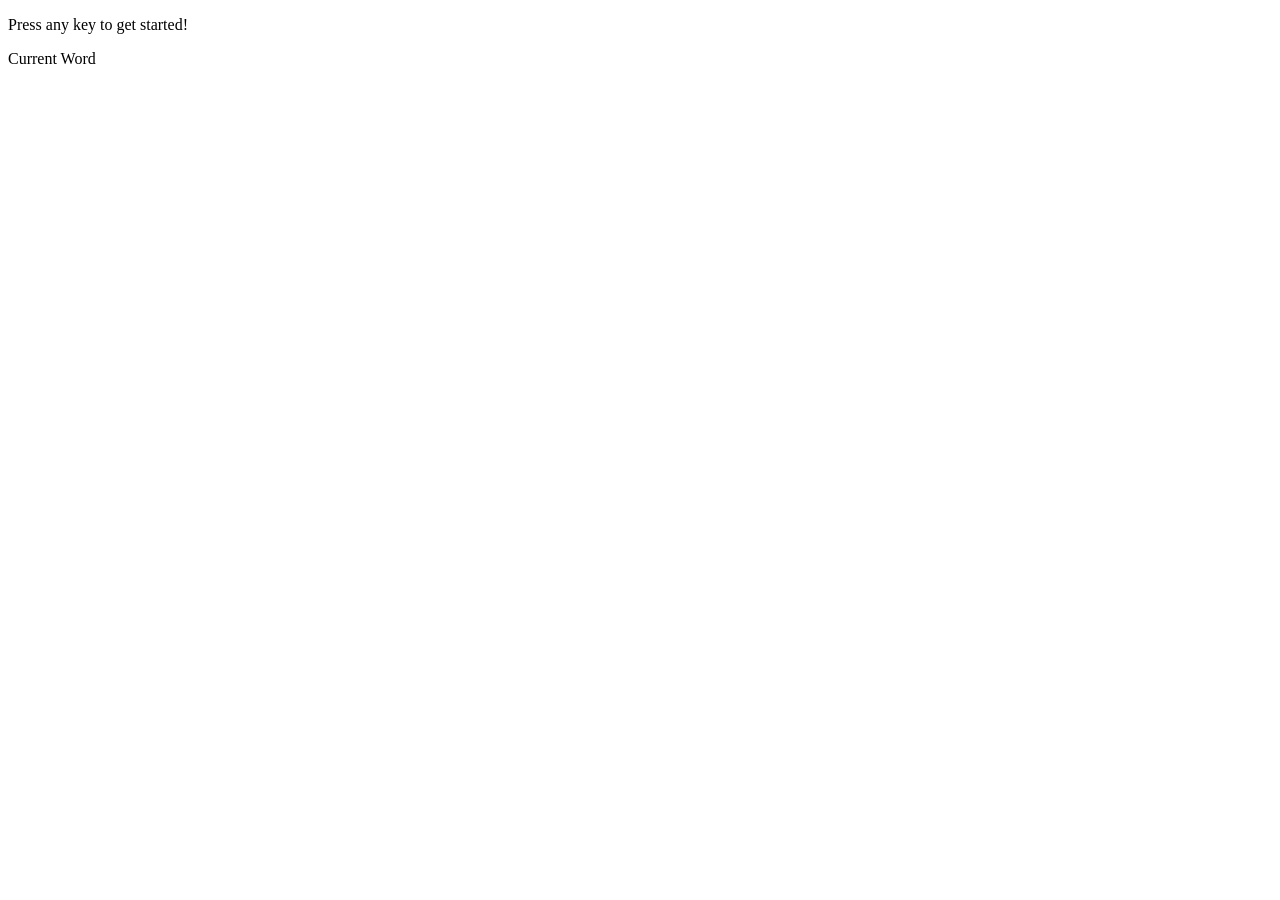
==== index2.html @ 76cf3df6 "Pseudocode scratchwork in index2" ====
<!DOCTYPE html>
<html lang="en-us">
  <head>
    <meta charset="UTF-8">
    <title>Rock Paper Scissors Part 8</title>
  </head>
  <body>

    <div id="header">
      <p>Press any key to get started!</p>
      <p>Current Word</p>
    </div>

    <div id="underscore_display">
    </div>

    <script type="text/javascript">

      var computerChoices = ["r", "p", "s"];
      var wins = 0;
      var attempts: 12;


// Player one available words
var words = ['cat', 'tree', 'swing', 'around', 'scientist'];

// Random word generator
function playerOneWord () {
     var rand = words[Math.floor(Math.random() * words.length)];
    return rand;
}

// display on the page underscores, according to playerOneWord
function underScore ( answerWord ) {
        var result = ""; // This is the variable we want to use
        // Write a loop here to concatanate a '_' to result for
    // every letter in answerWord.
    for (var i=0; i<answerWord.length;i++){
        result = result.concat("_");
    }
    return result;
}


//underScore("george"); yields ______

      document.onkeyup = function(event) {

        var playerTwoGuess = event.key;
        var playerOneGuess = playerOneWord ();
        var playerOneGuessDisplay = underScore(playerOneGuess);

        // Reworked our code from last step to use "else if" instead of lots of if statements.
        if ((userGuess === "r") || (userGuess === "p") || (userGuess === "s")) {

          if ((userGuess === "r") && (computerGuess === "s")) {
            wins++;
          }
          else if ((userGuess === "r") && (computerGuess === "p")) {
            losses++;
          }
          else if ((userGuess === "s") && (computerGuess === "r")) {
            losses++;
          }
          else if ((userGuess === "s") && (computerGuess === "p")) {
            wins++;
          }
          else if ((userGuess === "p") && (computerGuess === "r")) {
            wins++;
          }
          else if ((userGuess === "p") && (computerGuess === "s")) {
            losses++;
          }
          else if (userGuess === computerGuess) {
            ties++;
          }
var html = "<p>Current Wins</p>" +
          + wins
"<p>Number of attempts remaining:</p>" +
          + attempts + "<p>Letters Already Guessed: </p>" + playerTwoGuess
          "<p>losses: " + losses + "</p>" +
          "<p>ties: " + ties + "</p>";

          document.querySelector("#game").innerHTML = html;
          
        }
      };

    </script>

  </body>
</html>
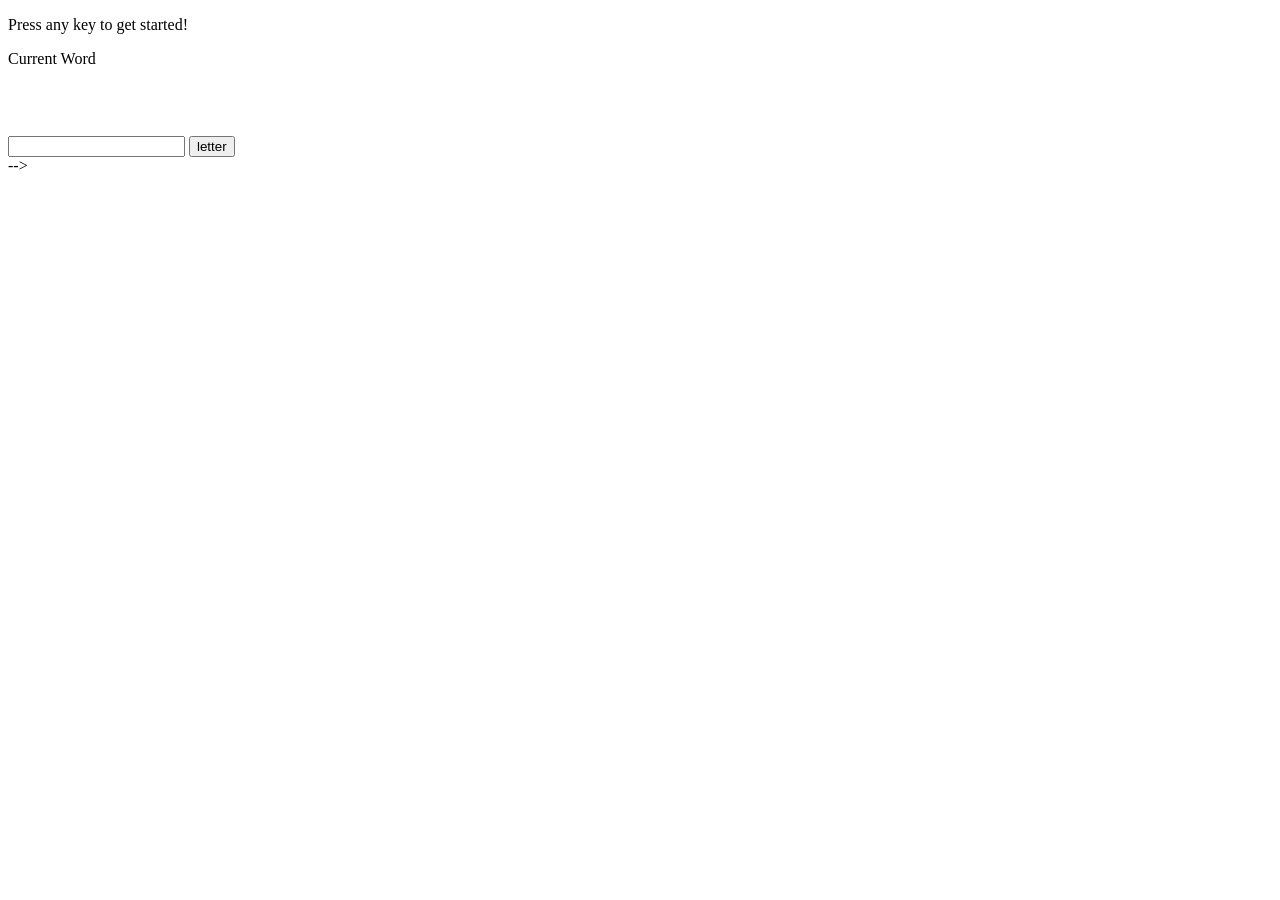
==== commit 76758c78: "More pseudocode 033117" ====
--- a/index2.html
+++ b/index2.html
@@ -1,4 +1,4 @@
-<!DOCTYPE html>
+<!-- <!DOCTYPE html>
 <html lang="en-us">
   <head>
     <meta charset="UTF-8">
@@ -6,49 +6,21 @@
   </head>
   <body>
 
-    <div id="header">
-      <p>Press any key to get started!</p>
-      <p>Current Word</p>
-    </div>
-
-    <div id="underscore_display">
+    <div id="game">
+      <p>Press r, p or s to start playing!</p>
     </div>
 
     <script type="text/javascript">
 
       var computerChoices = ["r", "p", "s"];
       var wins = 0;
-      var attempts: 12;
-
-
-// Player one available words
-var words = ['cat', 'tree', 'swing', 'around', 'scientist'];
-
-// Random word generator
-function playerOneWord () {
-     var rand = words[Math.floor(Math.random() * words.length)];
-    return rand;
-}
-
-// display on the page underscores, according to playerOneWord
-function underScore ( answerWord ) {
-        var result = ""; // This is the variable we want to use
-        // Write a loop here to concatanate a '_' to result for
-    // every letter in answerWord.
-    for (var i=0; i<answerWord.length;i++){
-        result = result.concat("_");
-    }
-    return result;
-}
-
-
-//underScore("george"); yields ______
+      var losses = 0;
+      var ties = 0;
 
       document.onkeyup = function(event) {
 
-        var playerTwoGuess = event.key;
-        var playerOneGuess = playerOneWord ();
-        var playerOneGuessDisplay = underScore(playerOneGuess);
+        var userGuess = event.key;
+        var computerGuess = computerChoices[Math.floor(Math.random() * computerChoices.length)];
 
         // Reworked our code from last step to use "else if" instead of lots of if statements.
         if ((userGuess === "r") || (userGuess === "p") || (userGuess === "s")) {
@@ -74,19 +46,85 @@
           else if (userGuess === computerGuess) {
             ties++;
           }
-var html = "<p>Current Wins</p>" +
-          + wins
-"<p>Number of attempts remaining:</p>" +
-          + attempts + "<p>Letters Already Guessed: </p>" + playerTwoGuess
+
+          var html = "<p>Press r, p or s to start playing!</p>" +
+          "<p>wins: " + wins + "</p>" +
           "<p>losses: " + losses + "</p>" +
           "<p>ties: " + ties + "</p>";
 
           document.querySelector("#game").innerHTML = html;
-          
         }
       };
 
     </script>
 
   </body>
-</html>+</html> -->
+
+<!DOCTYPE html>
+<html lang="en-us">
+  <head>
+    <meta charset="UTF-8">
+    <title>Hangman Game</title>
+  </head>
+
+
+
+  <body onload="randToLines()">
+
+    <div id="hangman">
+      <p>Press any key to get started!</p>
+      <p id="wins"></p>
+      <p>Current Word</p>
+      <p id="displayLines"></p>
+      <br>
+      <br>
+      <p id="guessesLeft"></p>
+      <input id="letter" type="text">
+      <input type="button" value="letter" onClick="UserInput()"/>
+    </div>
+  </body>
+
+
+    
+    
+
+    <script type="text/javascript">
+
+      var words = ['cat', 'tree', 'swing', 'around', 'scientist'];
+      var randomWord = words[Math.floor(Math.random() * words.length)];
+      
+
+      var lines = [];
+      var linesFormatted;
+      var guesses= 12;
+
+    function randToLines(){
+      for (var 1=0; i<randomWord.length; i++){
+          lines[i] = "_";
+
+      }
+
+      linesFormatted = lines.join(" ");
+      document.getElementById("displayLines").innerHTML = linesFormatted;
+    }
+
+    function UserInput(){
+
+      var input = document.getElementById("letter").value;
+
+      if (input.length>0){
+        for (var i = 0; i<randomWord.length;i++){
+          if (randomWord[i] === input){
+             lines[i] = input;
+          }
+          else
+            guesses--;
+        }
+      }
+
+    }
+    </script>
+
+    </body>
+</html> -->
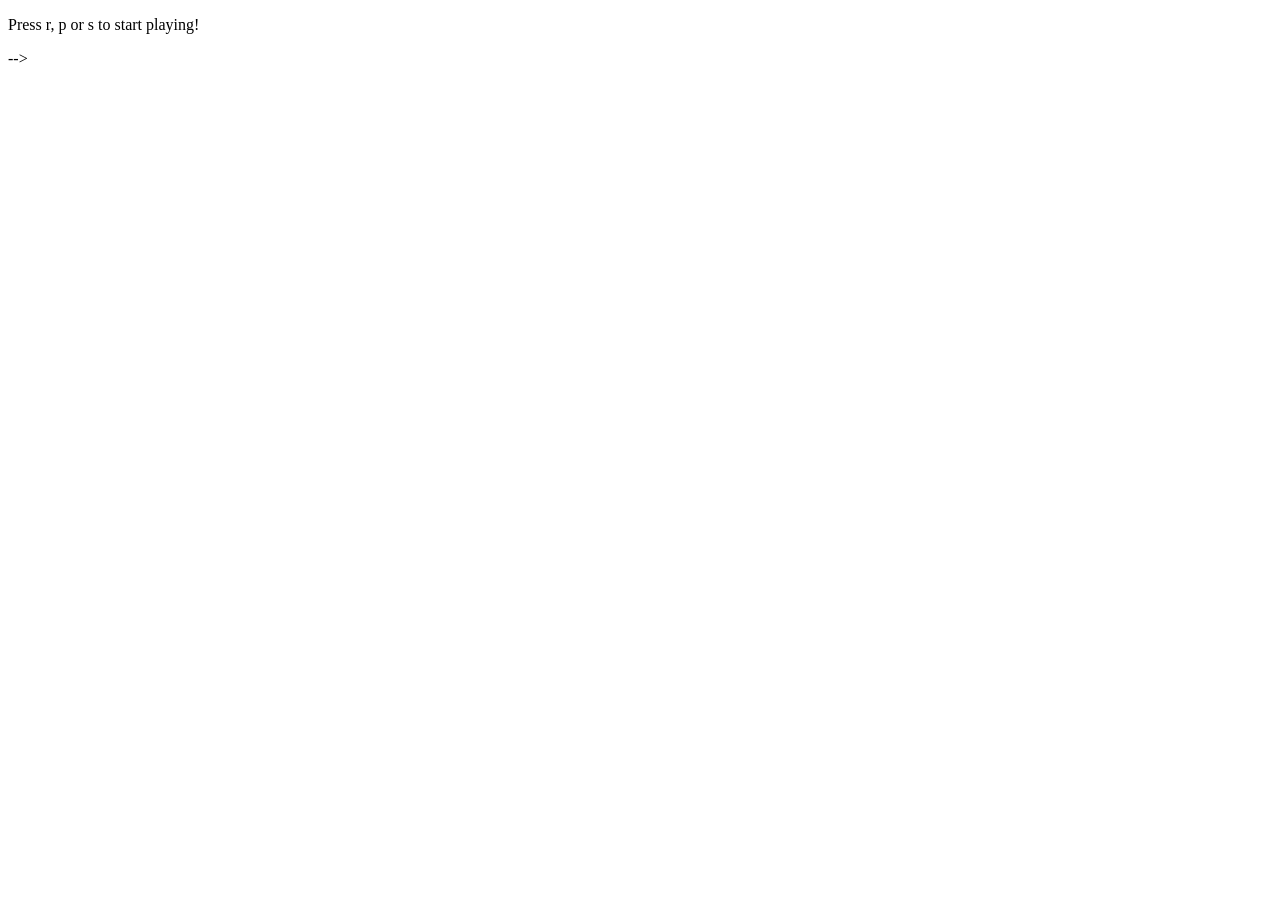
==== commit e9f0e50c: "display and replace with letters working" ====
--- a/index2.html
+++ b/index2.html
@@ -1,4 +1,4 @@
-<!-- <!DOCTYPE html>
+<!DOCTYPE html>
 <html lang="en-us">
   <head>
     <meta charset="UTF-8">
@@ -59,9 +59,21 @@
     </script>
 
   </body>
-</html> -->
+</html>
 
-<!DOCTYPE html>
+
+<!-- Choose a theme for your game! In the demo, we picked an 80s theme: 80s questions, 80s sound and an 80s aesthetic. You can choose any subject for your theme, though, so be creative!
+Use key events to listen for the letters that your players will type.
+Display the following on the page:
+Press any key to get started!
+Wins: (# of times user guessed the word correctly).
+If the word is madonna, display it like this when the game starts: _ _ _ _ _ _ _.
+As the user guesses the correct letters, reveal them: m a d o _  _ a.
+Number of Guesses Remaining: (# of guesses remaining for the user).
+Letters Already Guessed: (Letters the user has guessed, displayed like L Z Y H).
+After the user wins/loses the game should automatically choose another word and make the user play it. -->
+
+<!-- <!DOCTYPE html>
 <html lang="en-us">
   <head>
     <meta charset="UTF-8">
@@ -127,4 +139,4 @@
     </script>
 
     </body>
-</html> -->+</html> --> -->
